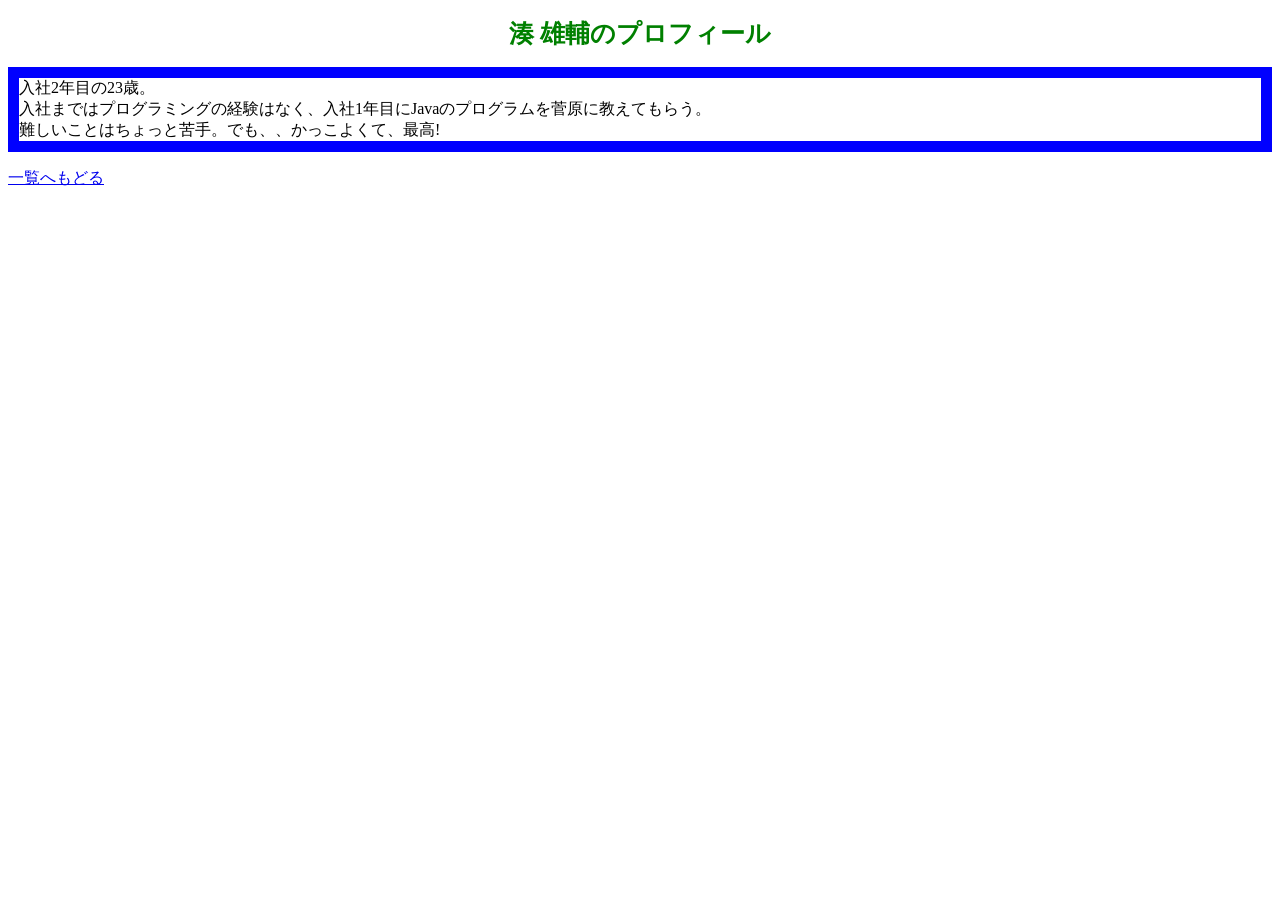
==== minato.html @ 145f94a1 "first commit" ====
<!DOCTYPE html>
<html>

<head>
	<meta charset="UTF-8">
	<link rel="stylesheet" href="style.css">
	
	<title>スッキリメンバーの紹介</title>
</head>

<body>

	<h1>湊 雄輔のプロフィール</h1>
	<p>
		入社2年目の23歳。<br>
		入社まではプログラミングの経験はなく、入社1年目にJavaのプログラムを菅原に教えてもらう。<br>
		難しいことはちょっと苦手。でも、、かっこよくて、最高!
	</p>
	<a href="memberList.html">一覧へもどる</a>

</body>

</html>
---- style.css ----
@charset "UTF-8";

h1 {
	color: green;
	font-size: 25px;
	text-align: center;
}

p {
	border: 11px solid blue;
}
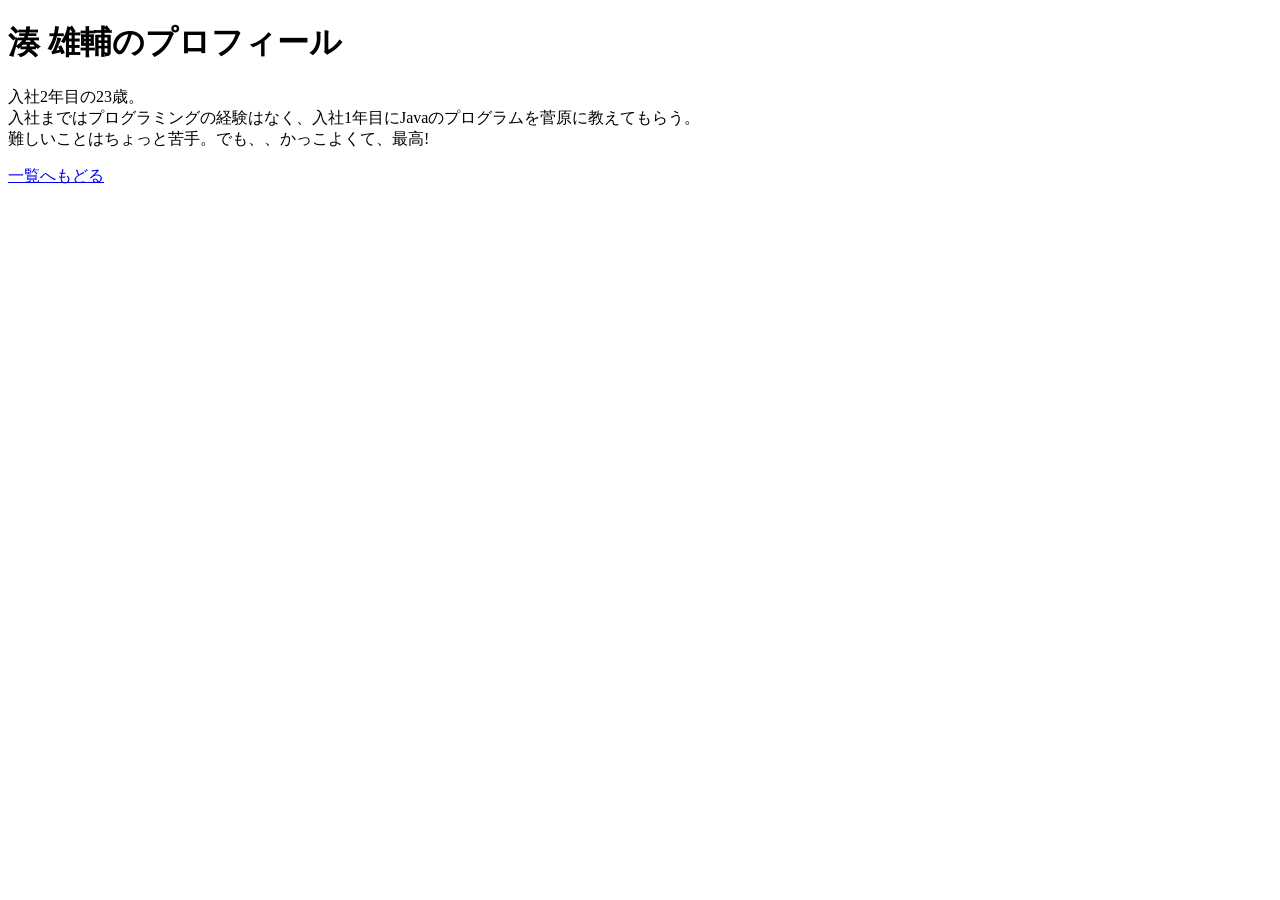
==== commit 3f907169: "プロフィールを追加" ====
--- a/minato.html
+++ b/minato.html
@@ -3,8 +3,7 @@
 
 <head>
 	<meta charset="UTF-8">
-	<link rel="stylesheet" href="style.css">
-	
+
 	<title>スッキリメンバーの紹介</title>
 </head>
 
